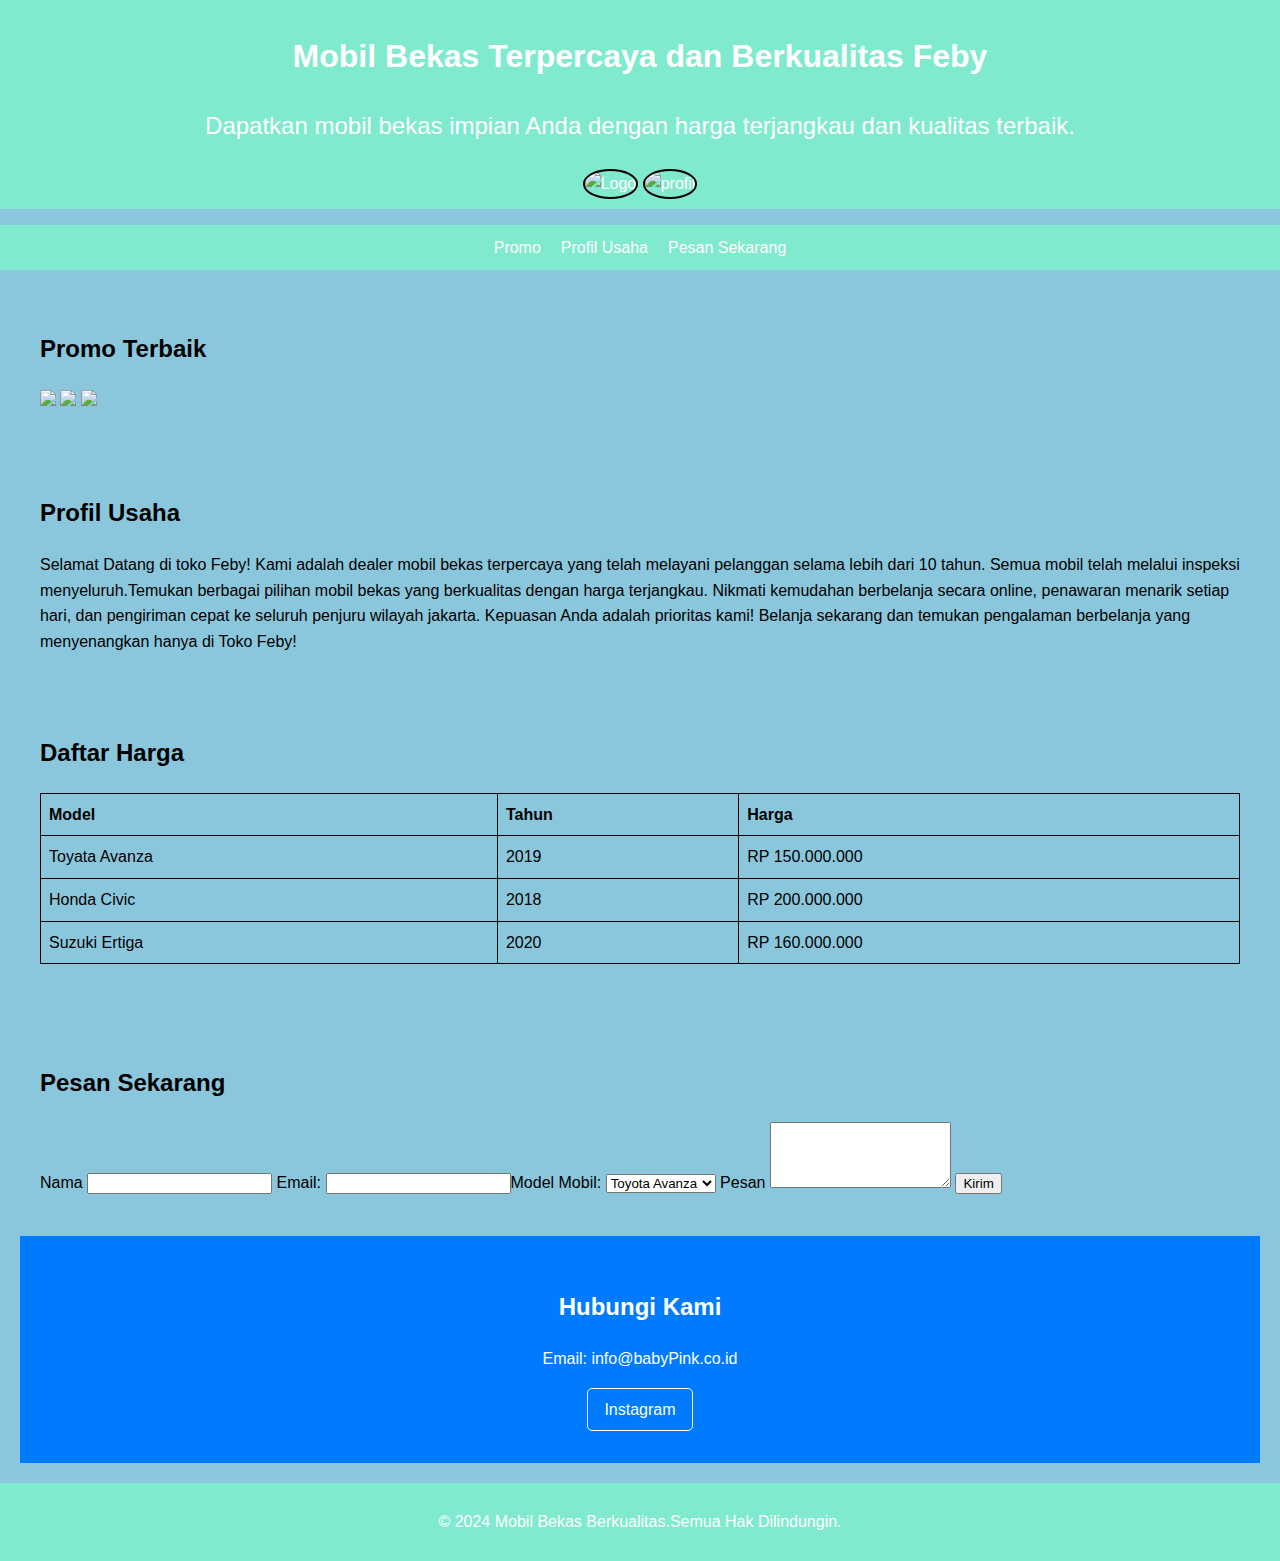
==== index.html @ a42cc954 "Add files via upload" ====
<!DOCTYPE html>
<html lang="en">
<head>
    <meta charset="UTF-8">
    <meta name="viewport" content="width=device-width, initial-scale=1.0">
    <title>Mobil Bekas</title>
    <link rel="stylesheet" href="styleindex.css">
</head>
<body>
   <header>
     <h1>Mobil Bekas Terpercaya dan Berkualitas Feby</h1>
     <p style="font-size: 24px;">Dapatkan mobil  bekas impian Anda dengan harga terjangkau dan kualitas terbaik.</p>
     <img src="logo.jpeg" alt="Logo" class="circle" width="200">
     <img src="feby.jpeg" alt="profil" class="circle">
   </header>
   
    <nav>
        <ul>
            <li><a hef="promo">Promo</a></li>
            <li><a hef="profile">Profil Usaha</a></li>
            <li><a hef="form">Pesan Sekarang</a</li>
        </ul>
    </nav>

    <section id="promo">
        <h2>Promo Terbaik</h2>
        <div class="slider">
            <img src="toyota.jpeg" id="Toyota Avanza">
            <img src="civic.jpeg" id="Honda Civic">
            <img src="ertiga.jpeg" id="Suzuki Ertiga">
        </div>
    </section>

    <section id="Profile">
        <h2>Profil Usaha</h2>
        <p2>Selamat Datang di toko Feby!
            Kami adalah dealer mobil bekas terpercaya yang telah melayani pelanggan selama lebih dari 10 tahun. Semua mobil telah melalui inspeksi menyeluruh.Temukan berbagai pilihan mobil bekas yang berkualitas dengan harga terjangkau.
            Nikmati kemudahan berbelanja secara online, penawaran menarik setiap hari, dan pengiriman cepat ke seluruh penjuru wilayah jakarta. Kepuasan Anda adalah prioritas kami!       
            Belanja sekarang dan temukan pengalaman berbelanja yang menyenangkan hanya di Toko Feby!</p2>
    </section>

    <section id="harga">
        <h2>Daftar Harga </h2>
        <table>
            <thead>
                <tr>
                   <th>Model</th>
                   <th>Tahun</th>
                   <th>Harga</th>
                </tr>
            </thead>
            <tbody>
                <tr>
                    <td>Toyata Avanza</td>
                    <td>2019</td>
                    <td>RP 150.000.000</td>
                </tr>
                <tr>
                    <td>Honda Civic</td>
                    <td>2018</td>
                    <td>RP 200.000.000</td>
                </tr>
                <tr>
                    <td>Suzuki Ertiga</td>
                    <td>2020</td>
                    <td>RP 160.000.000</td>
                </tr>
            </tbody>
          </table>
    </section>

    <section id="from">
        <h2>Pesan Sekarang</h2>
        <from>
            <label for="name">Nama</label>
            <input type="text" id="email" name="email" required>

            <label for="email">Email:</label>
            <input type="email" id="email" name="email" required
            
            <label for="model">Model Mobil:</label>
            <select id="model" name="model">
                <option value="avanza">Toyota Avanza</option>
                <option value="civic">Honda Civic</option>
                <option value="ertiga">Suzuki Ertiga</option>
            </select>

            <label for="massage">Pesan</label>
            <textarea id="massage" name="massage" rows="4"></textarea>

            <button type="submit">Kirim</button>
        </from>
     </section>
     <section id="contact" class="contact">
        <div class="container">
          <h2>Hubungi Kami</h2>
          <p>Email: info@babyPink.co.id</p>
          <div class="social-icons">
            <a href="https://www.instagram.com/fffluebyy?igsh=MWRlaDZwcDJxaXhtcw==" target="_blank" class="icon">Instagram</a>
          </div>
        </div>
      </section>
     <footer>
        <p>&copy; 2024 Mobil Bekas Berkualitas.Semua Hak Dilindungin.</p>
     </footer>

     <script src=script.js></script>
</body>
</html>
---- styleindex.css ----
body{
    background: #8bc7dc;
    font-family: Arial, sans-serif;
    margin: 0;
    padding: 0;
    line-height: 1.6;
}

header {
    background: #80eace;
    color: #fff;
    padding: 10px 0;
    text-align: center;
}

.circle {
    width: 200px; 
    height: 200px; 
    border-radius: 50%; 
    object-fit: cover; 
    border: 2px solid #000;
}

nav ul {
    list-style: none;
    background: #80eace;
    padding: 10px;
    display: flex;
    justify-content: center;
}

nav ul li {
    margin: 0 10px;
}

nav ul li a {
    color: #fff;
    text-decoration: none;
}

section {
    padding: 20px;
    margin: 20px;
}

table {
    width: 100%;
    border-collapse: collapse;
    margin: 20px 0;
}

table th, table td {
    border: 1px solid black;
    padding: 8px;
    text-align: left;
}

form {
    display: flex;
    flex-direction: column;
    gap: 10px;
}

form input, form select, form textarea, form button {
    padding: 10px;
    border: 1px solid #ddd;
    border-radius: 5px;
}

.contact {
    background: #007BFF;
    color: white;
    text-align: center;
    padding: 2rem 1rem;
  }
  .contact .social-icons {
    display: flex;
    justify-content: center;
    margin-top: 1rem;
  }
  .contact .icon {
    margin: 0 10px;
    color: white;
    text-decoration: none;
    padding: 0.5rem 1rem;
    border: 1px solid white;
    border-radius: 5px;
    transition: background 0.3s;
  }
  .contact .icon:hover {
    background: white;
    color: #007BFF;
  }

footer {
    background: #80eace;
    color: #fff;
    text-align: center;
    padding: 10px 0;
}
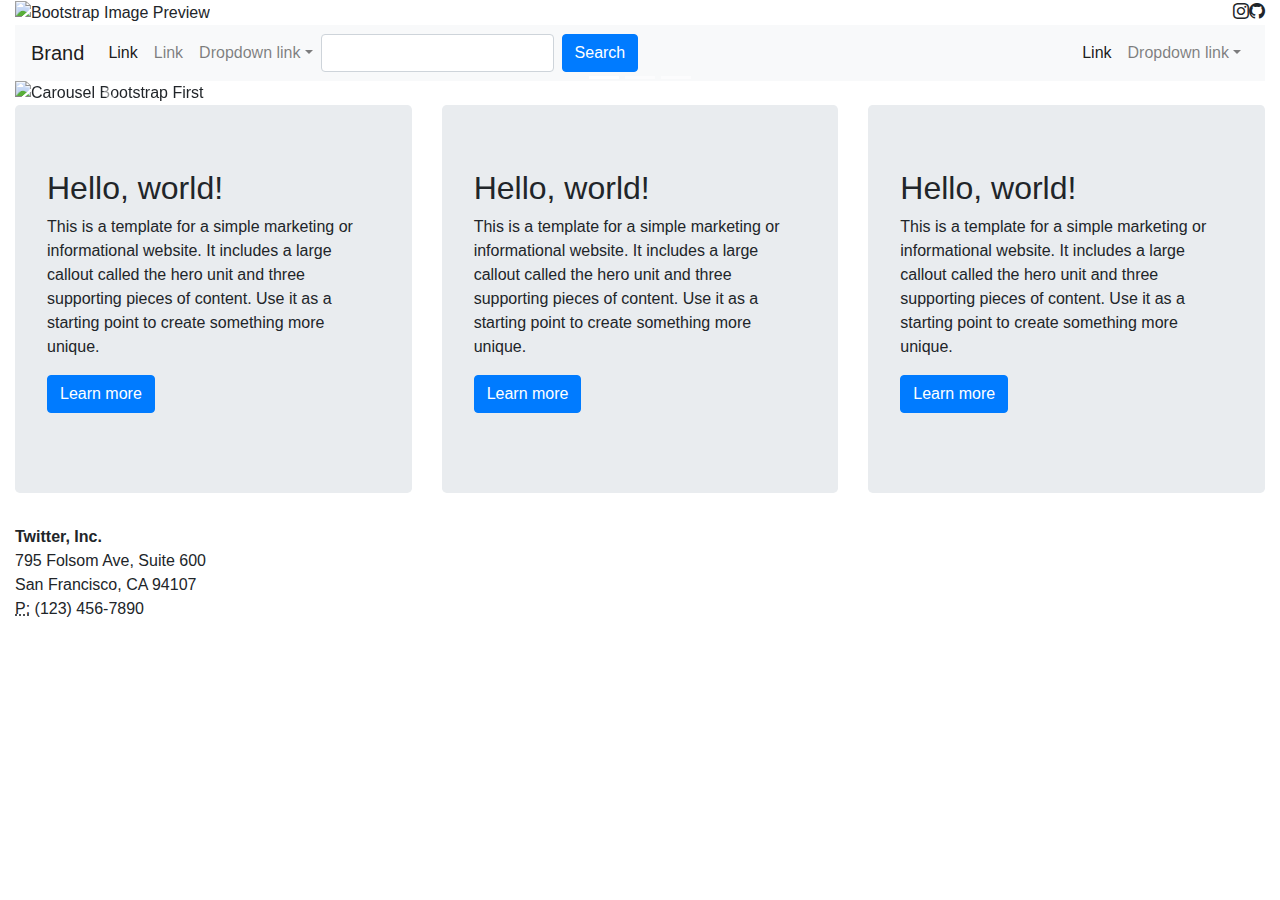
==== commit b40ce7c6: "Add files via upload" ====
--- a/index.html
+++ b/index.html
@@ -1,109 +1,179 @@
-<!DOCTYPE html>
+<!doctype html>
 <html lang="en">
-<head>
-    <meta charset="UTF-8">
-    <meta name="viewport" content="width=device-width, initial-scale=1.0">
-    <title>Mobil Bekas</title>
-    <link rel="stylesheet" href="styleindex.css">
-</head>
-<body>
-   <header>
-     <h1>Mobil Bekas Terpercaya dan Berkualitas Feby</h1>
-     <p style="font-size: 24px;">Dapatkan mobil  bekas impian Anda dengan harga terjangkau dan kualitas terbaik.</p>
-     <img src="logo.jpeg" alt="Logo" class="circle" width="200">
-     <img src="feby.jpeg" alt="profil" class="circle">
-   </header>
-   
-    <nav>
-        <ul>
-            <li><a hef="promo">Promo</a></li>
-            <li><a hef="profile">Profil Usaha</a></li>
-            <li><a hef="form">Pesan Sekarang</a</li>
-        </ul>
-    </nav>
+  <head>
 
-    <section id="promo">
-        <h2>Promo Terbaik</h2>
-        <div class="slider">
-            <img src="toyota.jpeg" id="Toyota Avanza">
-            <img src="civic.jpeg" id="Honda Civic">
-            <img src="ertiga.jpeg" id="Suzuki Ertiga">
+    <meta charset="utf-8">
+    <meta name="viewport" content="width=device-width, initial-scale=1, shrink-to-fit=no">
+
+    <link rel="stylesheet" href="https://cdn.jsdelivr.net/npm/bootstrap-icons@1.11.3/font/bootstrap-icons.min.css">
+    <link rel="stylesheet" href="https://cdn.jsdelivr.net/npm/bootstrap@4.0.0/dist/css/bootstrap.min.css" integrity="sha384-Gn5384xqQ1aoWXA+058RXPxPg6fy4IWvTNh0E263XmFcJlSAwiGgFAW/dAiS6JXm" crossorigin="anonymous">
+
+    <title>Hello, world!</title>
+  </head>
+  <body>
+    <div class="container-fluid">
+        <div class="row">
+            <div class="col-md-4">
+                <img alt="Bootstrap Image Preview" src="IMG/B.png" />
+            </div>
+            <div class="col-md-4">
+            </div>
+            <div class="col-md-4 d-flex justify-content-end">
+                <i class="bi bi-instagram"></i>
+                <i class="bi bi-github"></i>
+
+            </div>
         </div>
-    </section>
-
-    <section id="Profile">
-        <h2>Profil Usaha</h2>
-        <p2>Selamat Datang di toko Feby!
-            Kami adalah dealer mobil bekas terpercaya yang telah melayani pelanggan selama lebih dari 10 tahun. Semua mobil telah melalui inspeksi menyeluruh.Temukan berbagai pilihan mobil bekas yang berkualitas dengan harga terjangkau.
-            Nikmati kemudahan berbelanja secara online, penawaran menarik setiap hari, dan pengiriman cepat ke seluruh penjuru wilayah jakarta. Kepuasan Anda adalah prioritas kami!       
-            Belanja sekarang dan temukan pengalaman berbelanja yang menyenangkan hanya di Toko Feby!</p2>
-    </section>
-
-    <section id="harga">
-        <h2>Daftar Harga </h2>
-        <table>
-            <thead>
-                <tr>
-                   <th>Model</th>
-                   <th>Tahun</th>
-                   <th>Harga</th>
-                </tr>
-            </thead>
-            <tbody>
-                <tr>
-                    <td>Toyata Avanza</td>
-                    <td>2019</td>
-                    <td>RP 150.000.000</td>
-                </tr>
-                <tr>
-                    <td>Honda Civic</td>
-                    <td>2018</td>
-                    <td>RP 200.000.000</td>
-                </tr>
-                <tr>
-                    <td>Suzuki Ertiga</td>
-                    <td>2020</td>
-                    <td>RP 160.000.000</td>
-                </tr>
-            </tbody>
-          </table>
-    </section>
-
-    <section id="from">
-        <h2>Pesan Sekarang</h2>
-        <from>
-            <label for="name">Nama</label>
-            <input type="text" id="email" name="email" required>
-
-            <label for="email">Email:</label>
-            <input type="email" id="email" name="email" required
-            
-            <label for="model">Model Mobil:</label>
-            <select id="model" name="model">
-                <option value="avanza">Toyota Avanza</option>
-                <option value="civic">Honda Civic</option>
-                <option value="ertiga">Suzuki Ertiga</option>
-            </select>
-
-            <label for="massage">Pesan</label>
-            <textarea id="massage" name="massage" rows="4"></textarea>
-
-            <button type="submit">Kirim</button>
-        </from>
-     </section>
-     <section id="contact" class="contact">
-        <div class="container">
-          <h2>Hubungi Kami</h2>
-          <p>Email: info@babyPink.co.id</p>
-          <div class="social-icons">
-            <a href="https://www.instagram.com/fffluebyy?igsh=MWRlaDZwcDJxaXhtcw==" target="_blank" class="icon">Instagram</a>
-          </div>
+        <div class="row">
+            <div class="col-md-12">
+                <nav class="navbar navbar-expand-lg navbar-light bg-light">
+                     
+                    <button class="navbar-toggler" type="button" data-toggle="collapse" data-target="#bs-example-navbar-collapse-1">
+                        <span class="navbar-toggler-icon"></span>
+                    </button> <a class="navbar-brand" href="#">Brand</a>
+                    <div class="collapse navbar-collapse" id="bs-example-navbar-collapse-1">
+                        <ul class="navbar-nav">
+                            <li class="nav-item active">
+                                 <a class="nav-link" href="#">Link <span class="sr-only">(current)</span></a>
+                            </li>
+                            <li class="nav-item">
+                                 <a class="nav-link" href="#">Link</a>
+                            </li>
+                            <li class="nav-item dropdown">
+                                 <a class="nav-link dropdown-toggle" href="http://example.com" id="navbarDropdownMenuLink" data-toggle="dropdown">Dropdown link</a>
+                                <div class="dropdown-menu" aria-labelledby="navbarDropdownMenuLink">
+                                     <a class="dropdown-item" href="#">Action</a> <a class="dropdown-item" href="#">Another action</a> <a class="dropdown-item" href="#">Something else here</a>
+                                    <div class="dropdown-divider">
+                                    </div> <a class="dropdown-item" href="#">Separated link</a>
+                                </div>
+                            </li>
+                        </ul>
+                        <form class="form-inline">
+                            <input class="form-control mr-sm-2" type="text" /> 
+                            <button class="btn btn-primary my-2 my-sm-0" type="submit">
+                                Search
+                            </button>
+                        </form>
+                        <ul class="navbar-nav ml-md-auto">
+                            <li class="nav-item active">
+                                 <a class="nav-link" href="#">Link <span class="sr-only">(current)</span></a>
+                            </li>
+                            <li class="nav-item dropdown">
+                                 <a class="nav-link dropdown-toggle" href="http://example.com" id="navbarDropdownMenuLink" data-toggle="dropdown">Dropdown link</a>
+                                <div class="dropdown-menu dropdown-menu-right" aria-labelledby="navbarDropdownMenuLink">
+                                     <a class="dropdown-item" href="#">Action</a> <a class="dropdown-item" href="#">Another action</a> <a class="dropdown-item" href="#">Something else here</a>
+                                    <div class="dropdown-divider">
+                                    </div> <a class="dropdown-item" href="#">Separated link</a>
+                                </div>
+                            </li>
+                        </ul>
+                    </div>
+                </nav>
+            </div>
         </div>
-      </section>
-     <footer>
-        <p>&copy; 2024 Mobil Bekas Berkualitas.Semua Hak Dilindungin.</p>
-     </footer>
-
-     <script src=script.js></script>
-</body>
+        <div class="row">
+            <div class="col-md-12">
+                <div class="carousel slide" id="carousel-835793">
+                    <ol class="carousel-indicators">
+                        <li data-slide-to="0" data-target="#carousel-835793" class="active">
+                        </li>
+                        <li data-slide-to="1" data-target="#carousel-835793">
+                        </li>
+                        <li data-slide-to="2" data-target="#carousel-835793">
+                        </li>
+                    </ol>
+                    <div class="carousel-inner">
+                        <div class="carousel-item active">
+                            <img class="d-block w-100" alt="Carousel Bootstrap First" src="IMG/1.png" />
+                            <div class="carousel-caption">
+                                <h4>
+                                    First Thumbnail label
+                                </h4>
+                                <p>
+                                    Cras justo odio, dapibus ac facilisis in, egestas eget quam. Donec id elit non mi porta gravida at eget metus. Nullam id dolor id nibh ultricies vehicula ut id elit.
+                                </p>
+                            </div>
+                        </div>
+                        <div class="carousel-item">
+                            <img class="d-block w-100" alt="Carousel Bootstrap Second" src="IMG/2.png" />
+                            <div class="carousel-caption">
+                                <h4>
+                                    Second Thumbnail label
+                                </h4>
+                                <p>
+                                    Cras justo odio, dapibus ac facilisis in, egestas eget quam. Donec id elit non mi porta gravida at eget metus. Nullam id dolor id nibh ultricies vehicula ut id elit.
+                                </p>
+                            </div>
+                        </div>
+                        <div class="carousel-item">
+                            <img class="d-block w-100" alt="Carousel Bootstrap Third" src="IMG/3.png" />
+                            <div class="carousel-caption">
+                                <h4>
+                                    Third Thumbnail label
+                                </h4>
+                                <p>
+                                    Cras justo odio, dapibus ac facilisis in, egestas eget quam. Donec id elit non mi porta gravida at eget metus. Nullam id dolor id nibh ultricies vehicula ut id elit.
+                                </p>
+                            </div>
+                        </div>
+                    </div> <a class="carousel-control-prev" href="#carousel-835793" data-slide="prev"><span class="carousel-control-prev-icon"></span> <span class="sr-only">Previous</span></a> <a class="carousel-control-next" href="#carousel-835793" data-slide="next"><span class="carousel-control-next-icon"></span> <span class="sr-only">Next</span></a>
+                </div>
+            </div>
+        </div>
+        <div class="row">
+            <div class="col-md-4">
+                <div class="jumbotron">
+                    <h2>
+                        Hello, world!
+                    </h2>
+                    <p>
+                        This is a template for a simple marketing or informational website. It includes a large callout called the hero unit and three supporting pieces of content. Use it as a starting point to create something more unique.
+                    </p>
+                    <p>
+                        <a class="btn btn-primary btn-large" href="#">Learn more</a>
+                    </p>
+                </div>
+            </div>
+            <div class="col-md-4">
+                <div class="jumbotron">
+                    <h2>
+                        Hello, world!
+                    </h2>
+                    <p>
+                        This is a template for a simple marketing or informational website. It includes a large callout called the hero unit and three supporting pieces of content. Use it as a starting point to create something more unique.
+                    </p>
+                    <p>
+                        <a class="btn btn-primary btn-large" href="#">Learn more</a>
+                    </p>
+                </div>
+            </div>
+            <div class="col-md-4">
+                <div class="jumbotron">
+                    <h2>
+                        Hello, world!
+                    </h2>
+                    <p>
+                        This is a template for a simple marketing or informational website. It includes a large callout called the hero unit and three supporting pieces of content. Use it as a starting point to create something more unique.
+                    </p>
+                    <p>
+                        <a class="btn btn-primary btn-large" href="#">Learn more</a>
+                    </p>
+                </div>
+            </div>
+        </div>
+    </div>
+    <script src="https://code.jquery.com/jquery-3.2.1.slim.min.js" integrity="sha384-KJ3o2DKtIkvYIK3UENzmM7KCkRr/rE9/Qpg6aAZGJwFDMVNA/GpGFF93hXpG5KkN" crossorigin="anonymous"></script>
+    <script src="https://cdn.jsdelivr.net/npm/popper.js@1.12.9/dist/umd/popper.min.js" integrity="sha384-ApNbgh9B+Y1QKtv3Rn7W3mgPxhU9K/ScQsAP7hUibX39j7fakFPskvXusvfa0b4Q" crossorigin="anonymous"></script>
+    <script src="https://cdn.jsdelivr.net/npm/bootstrap@4.0.0/dist/js/bootstrap.min.js" integrity="sha384-JZR6Spejh4U02d8jOt6vLEHfe/JQGiRRSQQxSfFWpi1MquVdAyjUar5+76PVCmYl" crossorigin="anonymous"></script>
+    <div class="container-fluid">
+        <div class="row">
+            <div class="col-md-12">
+                 
+                <address>
+                     <strong>Twitter, Inc.</strong><br /> 795 Folsom Ave, Suite 600<br /> San Francisco, CA 94107<br /> <abbr title="Phone">P:</abbr> (123) 456-7890
+                </address>
+            </div>
+        </div>
+    </div>
+  </body>
 </html>